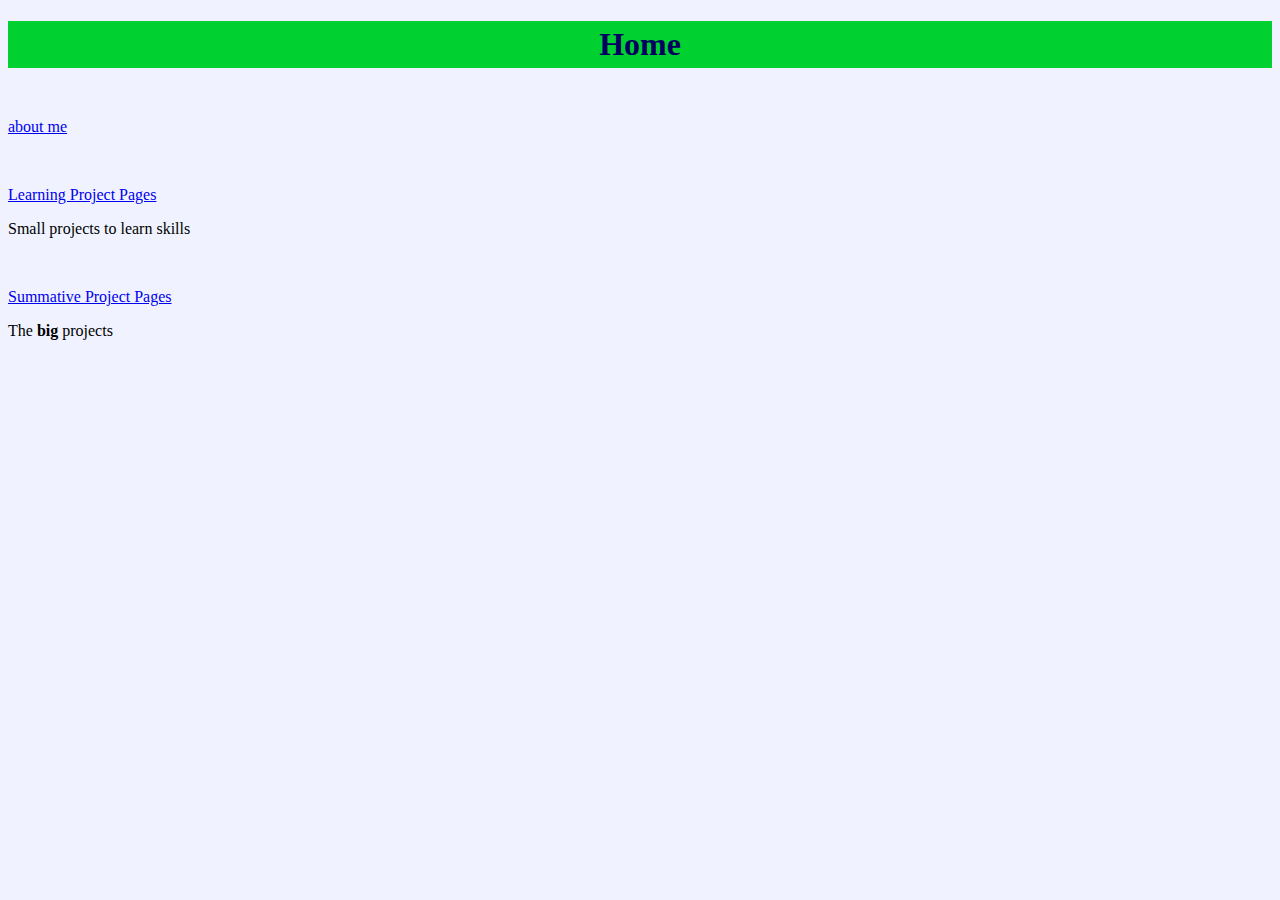
==== index.html @ c65c0215 "Update index.html" ====
<!DOCTYPE html>
<html>
  <head>
    <meta charset = "utf-8">
    <title> Home </title>
    <link rel="stylesheet" type="text/css" href="https://mroll21.github.io/Explo-in-Engineering/projectStyle.css">
    
    <style>p{margin-bottom: 50px;}</style>
    
  </head>
  
  <body>
    
    <h1>Home</h1>
    
    <p></p>
    <a href="https://mroll21.github.io/Explo-in-Engineering/about_me" target="_blank" rel="nofollow">about me</a>
    <p></p>

    
    <a href="https://mroll21.github.io/Explo-in-Engineering/learning_projects" target="_blank" rel="nofollow">Learning Project Pages</a>
    <p>Small projects to learn skills</p>

    
    <a href="https://mroll21.github.io/Explo-in-Engineering/make_this_page" target="_blank" rel="nofollow">Summative Project Pages</a>
    <P>The <strong>big</strong> projects</P>
    
    
  </body>
</html>
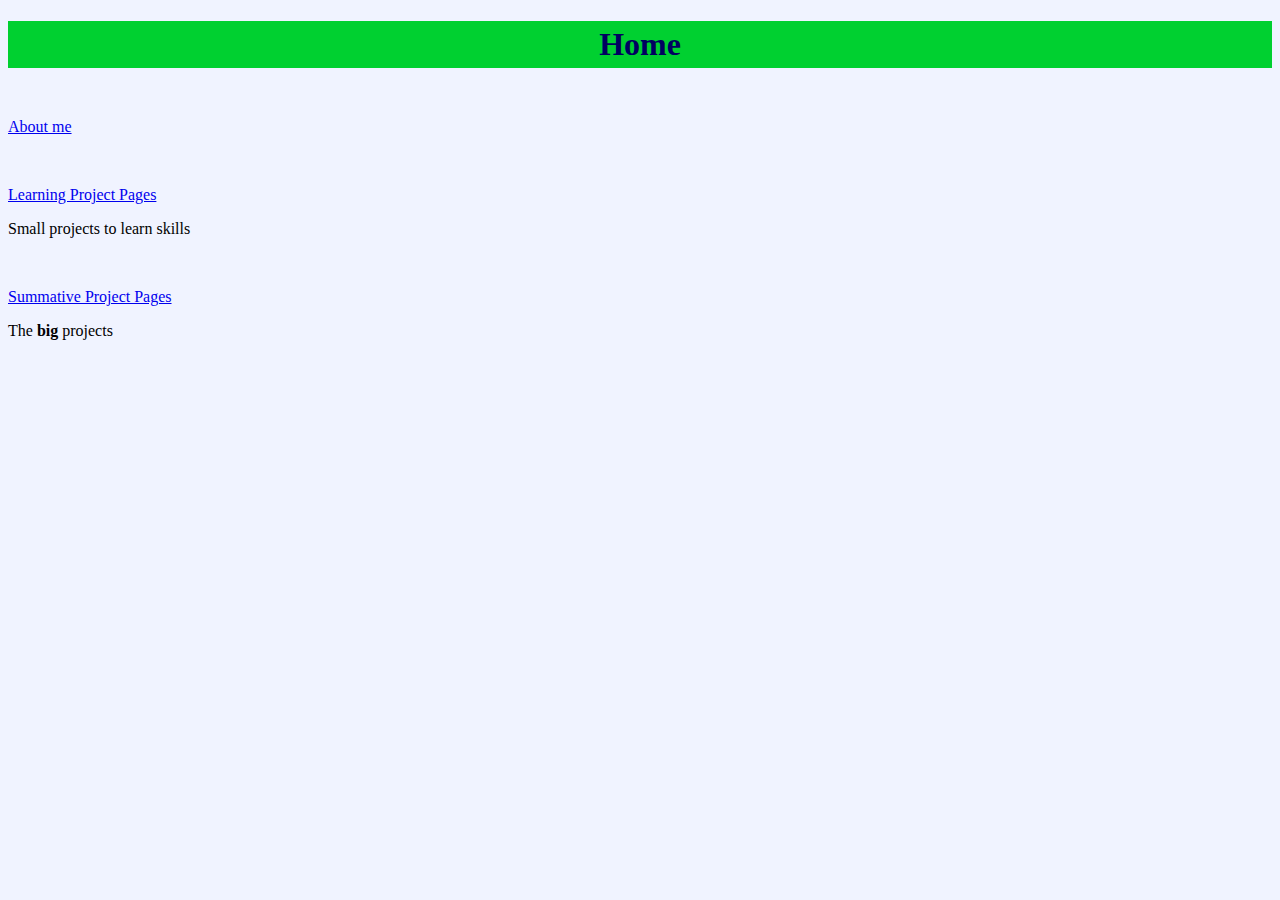
==== commit 89b8d2e6: "Update index.html" ====
--- a/index.html
+++ b/index.html
@@ -3,7 +3,7 @@
   <head>
     <meta charset = "utf-8">
     <title> Home </title>
-    <link rel="stylesheet" type="text/css" href="https://mroll21.github.io/Explo-in-Engineering/projectStyle.css">
+    <link rel="stylesheet" type="text/css" href="projectStyle.css">
     
     <style>p{margin-bottom: 50px;}</style>
     
@@ -14,15 +14,15 @@
     <h1>Home</h1>
     
     <p></p>
-    <a href="https://mroll21.github.io/Explo-in-Engineering/about_me" target="_blank" rel="nofollow">about me</a>
+    <a href="about_me.html">About me</a>
     <p></p>
 
     
-    <a href="https://mroll21.github.io/Explo-in-Engineering/learning_projects" target="_blank" rel="nofollow">Learning Project Pages</a>
+    <a href="learning_projects.html">Learning Project Pages</a>
     <p>Small projects to learn skills</p>
 
     
-    <a href="https://mroll21.github.io/Explo-in-Engineering/make_this_page" target="_blank" rel="nofollow">Summative Project Pages</a>
+    <a href="make_this_page.html">Summative Project Pages</a>
     <P>The <strong>big</strong> projects</P>
     
     
--- a/projectStyle.css
+++ b/projectStyle.css
@@ -0,0 +1,58 @@
+body{
+  background-color:#F0F3FF;
+}
+
+h1{
+  text-align: center;
+  color: #000060;
+  
+  padding-top:5px;
+  padding-bottom:5px;
+  
+  background-color: #00D030;
+}
+
+
+
+/* Dropdown Button */
+.dropbtn {
+  font-size:16px;
+  border: none;
+  background: none;
+}
+
+/* Dropdown button on hover & focus */
+.dropbtn:hover, .dropbtn:focus {
+  background-color: #2980B9;
+}
+
+/* The container <div> - needed to position the dropdown content */
+.dropdown {
+  position: relative;
+  display: inline-block;
+}
+
+
+.dropdown-content {
+  display: none;
+  position: absolute;
+  background-color: #f1f1f1;
+  min-width: 160px;
+  z-index:1;  /*on top of other text/dopdowns*/
+  
+  margin-left:30px;
+  
+}
+
+/* Links inside the dropdown */
+.dropdown-content a {
+  color: black;
+  text-decoration: none;
+  display: block;
+}
+
+/* Change color of dropdown links on hover */
+.dropdown-content a:hover {background-color: #ddd}
+
+/* Show the dropdown menu (use JS to add this class to the .dropdown-content container when the user clicks on the dropdown button) */
+.show {display:block;}
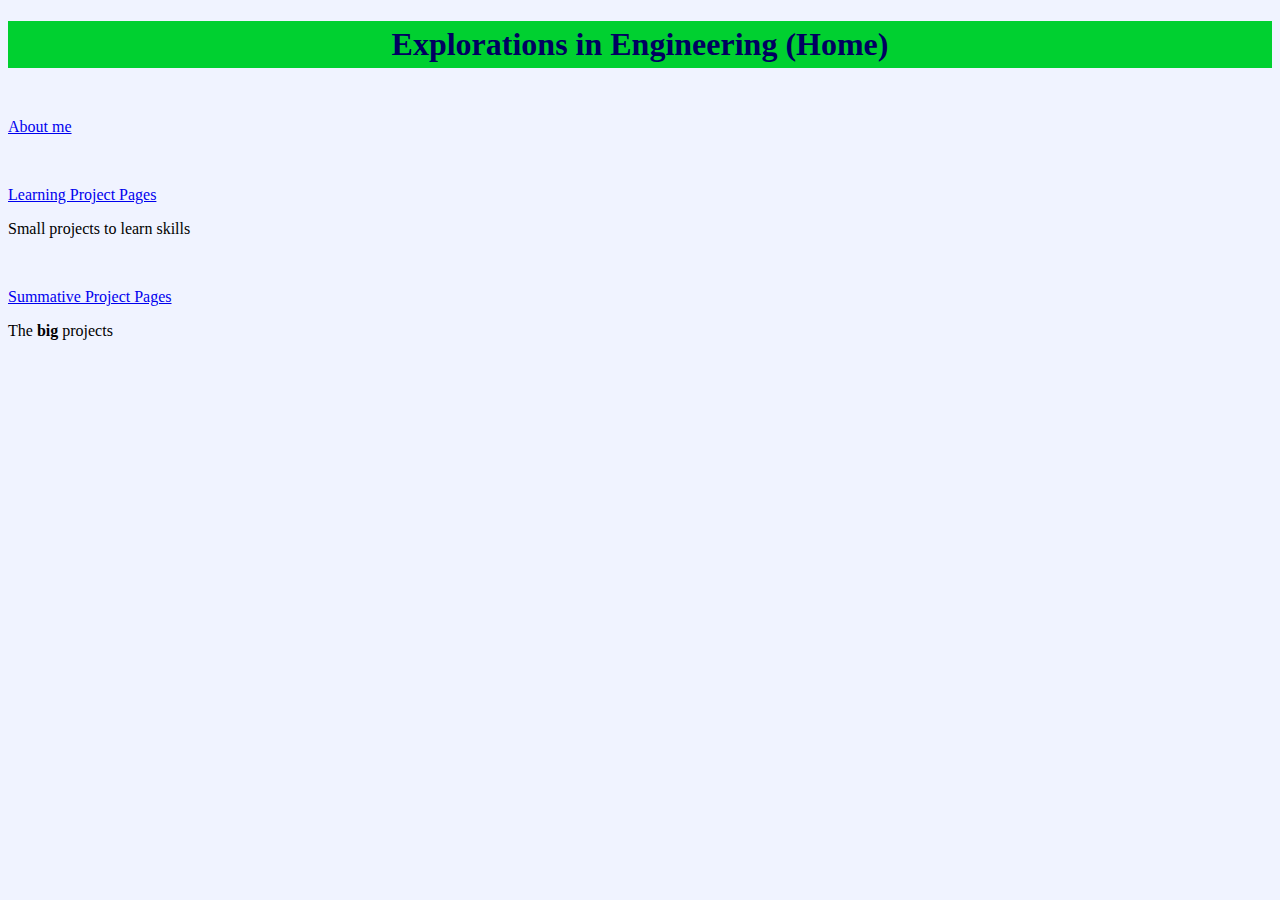
==== commit 8ad38d42: "Update index.html" ====
--- a/index.html
+++ b/index.html
@@ -11,7 +11,7 @@
   
   <body>
     
-    <h1>Home</h1>
+    <h1>Explorations in Engineering (Home)</h1>
     
     <p></p>
     <a href="about_me.html">About me</a>
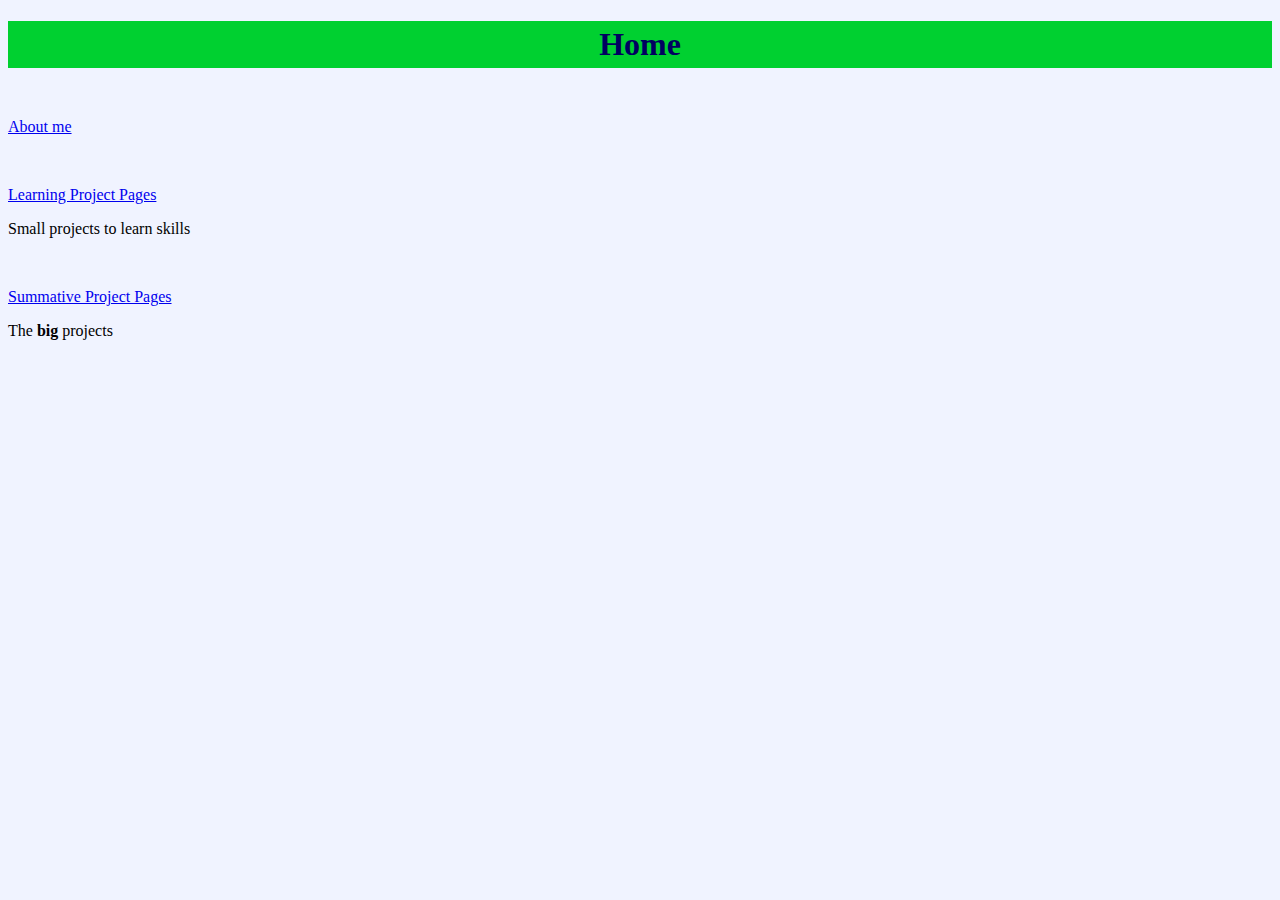
==== commit cb089a1f: "Update index.html" ====
--- a/index.html
+++ b/index.html
@@ -2,7 +2,7 @@
 <html>
   <head>
     <meta charset = "utf-8">
-    <title> Home </title>
+    <title>Explorations in Engineering</title>
     <link rel="stylesheet" type="text/css" href="projectStyle.css">
     
     <style>p{margin-bottom: 50px;}</style>
@@ -11,7 +11,7 @@
   
   <body>
     
-    <h1>Explorations in Engineering (Home)</h1>
+    <h1>Home</h1>
     
     <p></p>
     <a href="about_me.html">About me</a>
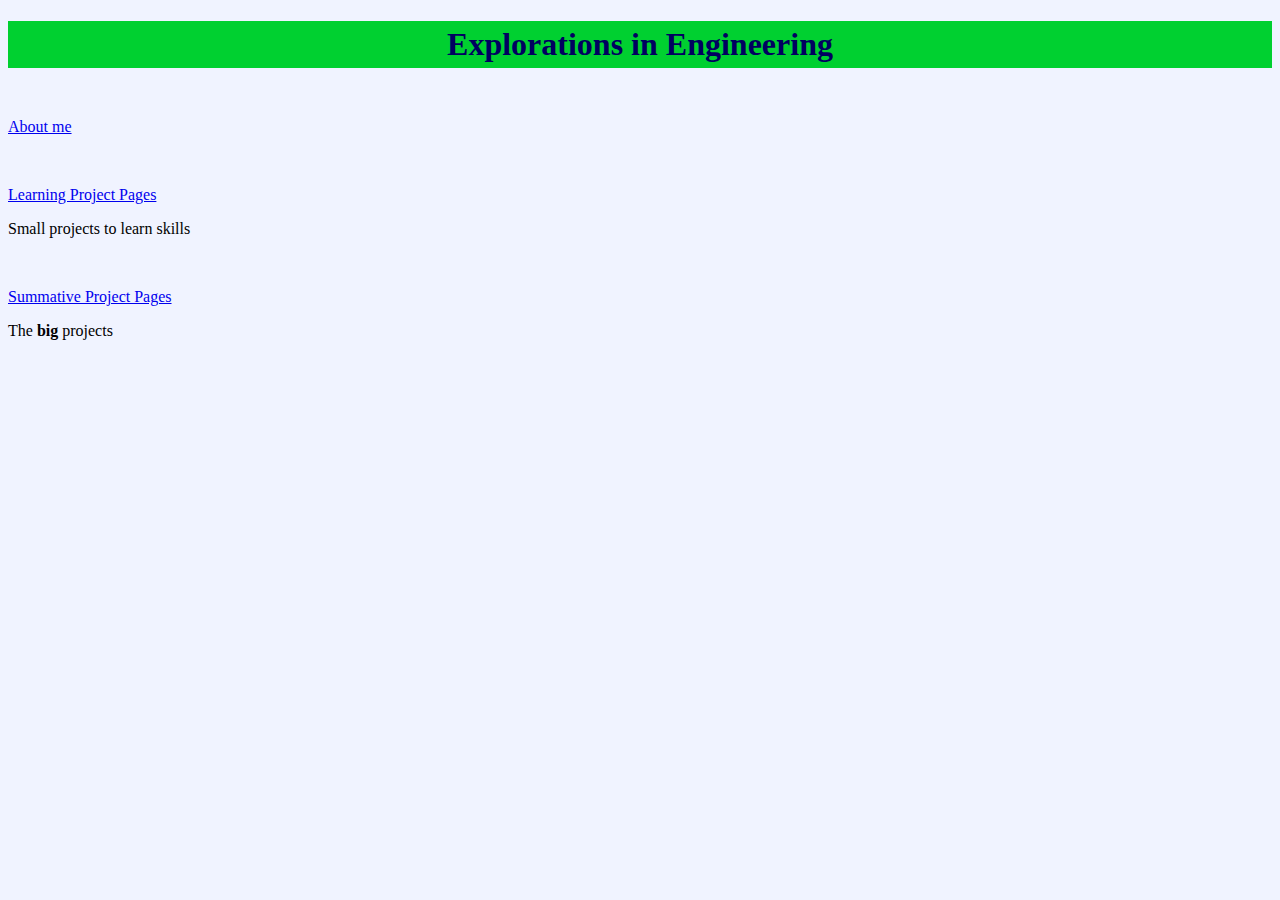
==== commit 23984ba5: "Update index.html" ====
--- a/index.html
+++ b/index.html
@@ -2,7 +2,7 @@
 <html>
   <head>
     <meta charset = "utf-8">
-    <title>Explorations in Engineering</title>
+    <title>Home</title>
     <link rel="stylesheet" type="text/css" href="projectStyle.css">
     
     <style>p{margin-bottom: 50px;}</style>
@@ -11,7 +11,7 @@
   
   <body>
     
-    <h1>Home</h1>
+    <h1>Explorations in Engineering</h1>
     
     <p></p>
     <a href="about_me.html">About me</a>
